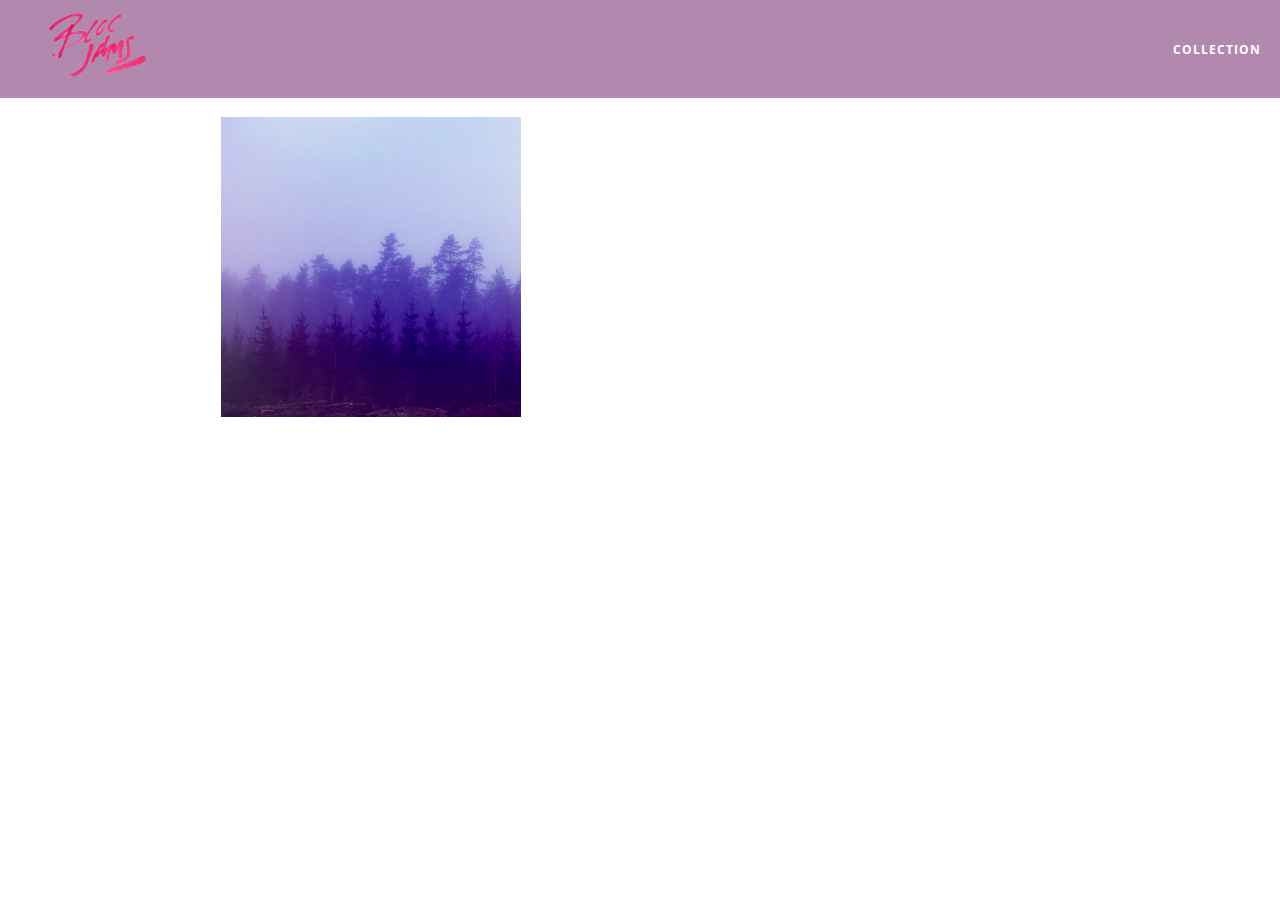
==== album.html @ f6e20ae8 "checkpoint 6 album view: completed" ====
<!DOCTYPE html>
 <html>
     <head>
         <title>Bloc Jams</title>
         <meta name="viewport" content="width=device-width, initial-scale=1">
         <link rel="stylesheet" type="text/css" href="http://fonts.googleapis.com/css?family=Open+Sans:400,800,600,700,300">
         <link rel="stylesheet" type="text/css" href="http://code.ionicframework.com/ionicons/2.0.1/css/ionicons.min.css">
         <link rel="stylesheet" type="text/css" href="styles/normalize.css">
         <link rel="stylesheet" type="text/css" href="styles/main.css">
         <link rel="stylesheet" type="text/css" href="styles/album.css">
     </head>
     <body class="album">
         <nav class="navbar"> <!-- nav bar -->
             <a href="index.html"  class="logo">
                 <img src="assets/images/bloc_jams_logo.png" alt="bloc jams logo">
             </a>
             <div class="links-container">
                 <a href="collection.html" class="navbar-link">collection</a>
             </div>
         </nav>
         
         <main class="album-view container narrow">
             <section class="clearfix">
                 <div class="column half">
                     <img src="assets/images/album_covers/01.png" class="album-cover-art">
                 </div>
                 <div class="album-view-details column half">
                     <h2 class="album-view-title">The Colors</h2>
                     <h3 class="album-view-artist">Pablo Picasso</h3>
                     <h5 class="album-view-release-info">1909 Spanish Records</h5>
                 </div>
             </section>
             <table class="album-view-song-list">
                 <tr class="album-view-song-item">
                     <td class="song-item-number">1</td>
                     <td class="song-item-title">Blue</td>
                     <td class="song-item-duration">X:XX</td>
                 </tr>
                 <tr class="album-view-song-item">
                     <td class="song-item-number">2</td>
                     <td class="song-item-title">Red</td>
                     <td class="song-item-duration">X:XX</td>
                 </tr>
                 <tr class="album-view-song-item">
                     <td class="song-item-number">3</td>
                     <td class="song-item-title">Green</td>
                     <td class="song-item-duration">X:XX</td>
                 </tr>
                 <tr class="album-view-song-item">
                     <td class="song-item-number">4</td>
                     <td class="song-item-title">Purple</td>
                     <td class="song-item-duration">X:XX</td>
                 </tr>
                 <tr class="album-view-song-item">
                     <td class="song-item-number">5</td>
                     <td class="song-item-title">Black</td>
                     <td class="song-item-duration">X:XX</td>
                 </tr>
             </table>
         </main>
     </body>
 </html>
---- styles/main.css ----
*, *::before, *::after {
     -moz-box-sizing: border-box;
     -webkit-box-sizing: border-box;
     box-sizing: border-box;
 }

html {
     height: 100%; 
     font-size: 100%;
 }
 
 body {
     font-family: 'Open Sans'; 
     color: white;             
     min-height: 100%;         
 }

.navbar {
    position: relative;
    padding: 0.5rem;
     /* #1 */
     background-color: rgba(101,18,95,0.5);
     /* #2 */
     z-index: 1;
}

.navbar .logo {
    position: relative; 
    left: 2rem;
    cursor: pointer;
}

.navbar .links-container {
     display: table;
     position: absolute;
     top: 0;
     right: 0;
     height: 100px;
     color: white;
     /* #3 */
     text-decoration: none;
 }
 
 .links-container .navbar-link {
     display: table-cell;
     position: relative;
     height: 100%;
     padding-left: 1rem;
     padding-right: 1rem;
     /* #4 */
     vertical-align: middle;
     color: white;
     font-size: 0.625rem;
     letter-spacing: 0.05rem;
     font-weight: 700;
     text-transform: uppercase;
     /* #3 */
     text-decoration: none;
     cursor: pointer;
 }
 
   /* #5 */
 .links-container .navbar-link:hover {
     color: rgb(233,50,117);
 }

.container { 
    margin: 0 auto;
    max-width: 64rem;
}

.container.narrow {
    max-width: 56rem;
}

@media (min-width: 640px) {
    html { font-size: 112%; }  

.column {
    float: left;
    padding-left: 1rem;
    padding-right: 1rem;
}

.column.full { width: 100%; }
.column.two-thirds { width: 66.7%; }
.column.half { width: 50%; }
.column.third { width: 33.3%; }
.column.fourth { width: 25%; }
.column.flow-opposite { float: right; }
}

@media (min-width: 1024px) {
    html { font-size: 120%; }  
}

.clearfix::before,

.clearfix::after {
    content: "";
    display: table;
}

.clearfix::after {
    clear: both;
}
---- styles/album.css ----
body.album {
     background-image: url(../assets/images/blurred_backgrounds/blur_bg_3.jpg);
     background-repeat: no-repeat;
     background-attachment: fixed;
     background-position: center center;
     background-size: cover;
 }
 
 .album-cover-art {
     position: relative;
     left: 20%;
     margin-top: 1rem;
     width: 60%;
 }
 
 .album-view-details {
     position: relative;
     top: 1.5rem;
     padding: 1rem;
 }
 
 .album-view-details .album-view-title {
     font-weight: 300;
     font-size: 2rem;
 }
 
 .album-view-details .album-view-artist {
     font-weight: 300;
     font-size: 1.5rem;
 }
 
 .album-view-details .album-view-release-info {
     font-weight: 300;
     font-size: 0.75rem;
 }

.album-view-song-list {
     width: 90%;
     margin: 1.5rem auto;
     font-weight: 300;
     font-size: 0.75em;
     border-collapse: collapse;
 }
 
 .album-view-song-item {
     height: 3rem;
     /* #1 */
     border-bottom: 1px solid rgba(255,255,255,0.5);
 }
 
 .song-item-number {
     width: 5%;
 }
 
 .song-item-title {
     width: 85%;
 }
 
 .song-item-duration {
     width: 5%;
 }
/* #2 */
 @media (max-width: 640px) and (min-width: 320px) {
     .album-view-details {
         text-align: center;
     }
     
     .album-view-title {
         margin-top: 0;   
     }
 }
 
 /* #3 */
 @media (max-width: 1024px) and (min-width: 320px) {
    .album-view-song-list {
         position: relative;
         top: 1rem;
         width: 80%;
         margin: auto;
     }
 }
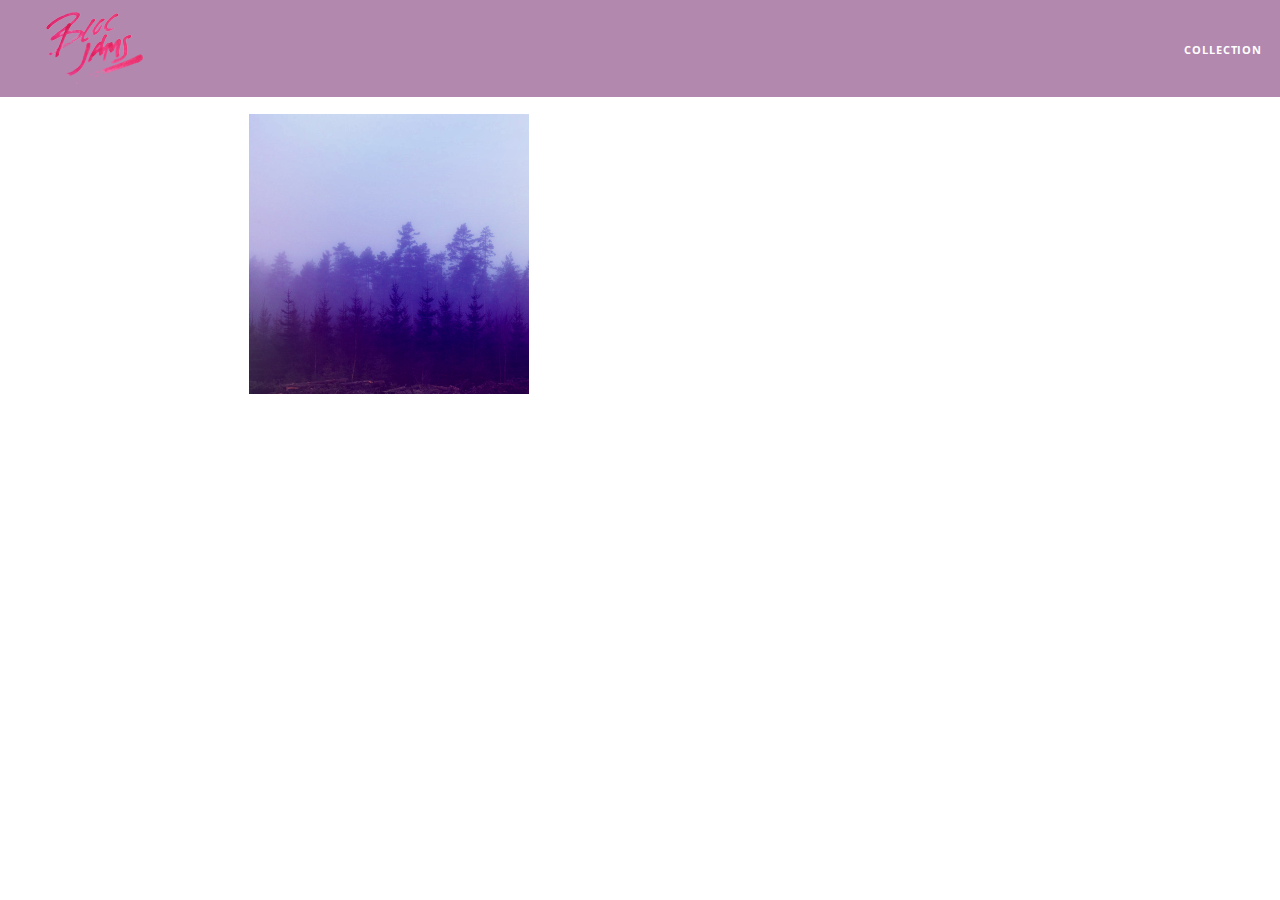
==== commit 7a7feeba: "checkpoint 12 playPause: completed" ====
--- a/album.html
+++ b/album.html
@@ -1,5 +1,5 @@
 <!DOCTYPE html>
- <html>
+<html>
      <head>
          <title>Bloc Jams</title>
          <meta name="viewport" content="width=device-width, initial-scale=1">
@@ -30,33 +30,9 @@
                      <h5 class="album-view-release-info">1909 Spanish Records</h5>
                  </div>
              </section>
-             <table class="album-view-song-list">
-                 <tr class="album-view-song-item">
-                     <td class="song-item-number">1</td>
-                     <td class="song-item-title">Blue</td>
-                     <td class="song-item-duration">X:XX</td>
-                 </tr>
-                 <tr class="album-view-song-item">
-                     <td class="song-item-number">2</td>
-                     <td class="song-item-title">Red</td>
-                     <td class="song-item-duration">X:XX</td>
-                 </tr>
-                 <tr class="album-view-song-item">
-                     <td class="song-item-number">3</td>
-                     <td class="song-item-title">Green</td>
-                     <td class="song-item-duration">X:XX</td>
-                 </tr>
-                 <tr class="album-view-song-item">
-                     <td class="song-item-number">4</td>
-                     <td class="song-item-title">Purple</td>
-                     <td class="song-item-duration">X:XX</td>
-                 </tr>
-                 <tr class="album-view-song-item">
-                     <td class="song-item-number">5</td>
-                     <td class="song-item-title">Black</td>
-                     <td class="song-item-duration">X:XX</td>
-                 </tr>
+             <table class="album-view-song-list">   
              </table>
          </main>
+         <script src="scripts/album.js"></script>
      </body>
  </html>--- a/styles/main.css
+++ b/styles/main.css
@@ -1,4 +1,4 @@
-*, *::before, *::after {
+ *, *::before, *::after {
      -moz-box-sizing: border-box;
      -webkit-box-sizing: border-box;
      box-sizing: border-box;
@@ -22,15 +22,15 @@
      background-color: rgba(101,18,95,0.5);
      /* #2 */
      z-index: 1;
-}
+ }
 
 .navbar .logo {
     position: relative; 
     left: 2rem;
-    cursor: pointer;
-}
-
-.navbar .links-container {
+     cursor: pointer;  /* produces the finger-pointer icon when you hover over the logo */
+ }
+ 
+ .navbar .links-container {
      display: table;
      position: absolute;
      top: 0;
@@ -64,6 +64,10 @@
      color: rgb(233,50,117);
  }
 
+.links-container .navbar-link:active {
+    background-color: white;  
+}
+
 .container { 
     margin: 0 auto;
     max-width: 64rem;
@@ -74,12 +78,13 @@
 }
 
 @media (min-width: 640px) {
-    html { font-size: 112%; }  
-
-.column {
-    float: left;
-    padding-left: 1rem;
-    padding-right: 1rem;
+   html { font-size: 112%; }
+    
+ .column {
+         float: left;
+         padding-left: 1rem;
+         padding-right: 1rem;
+     }
 }
 
 .column.full { width: 100%; }
@@ -91,16 +96,19 @@
 }
 
 @media (min-width: 1024px) {
-    html { font-size: 120%; }  
-}
+   html { font-size: 120%; }
+ }
 
 .clearfix::before,
 
 .clearfix::after {
-    content: "";
-    display: table;
+    
+   content: " ";
+    
+   display: table;
 }
 
 .clearfix::after {
-    clear: both;
+    
+   clear: both;
 }--- a/styles/album.css
+++ b/styles/album.css
@@ -50,8 +50,9 @@
  
  .song-item-number {
      width: 5%;
+     min-width: 30px;
  }
- 
+
  .song-item-title {
      width: 85%;
  }
@@ -59,6 +60,28 @@
  .song-item-duration {
      width: 5%;
  }
+
+ .album-song-button {
+     text-align: center;
+     font-size: 14px;
+     background-color: white;
+     color: rgb(210, 40, 123);
+     border-radius: 50% 50%;
+     display: inline-block;
+     width: 28px;
+     height: 28px;
+ }
+ 
+ .album-song-button:hover {
+     cursor: pointer;
+     color: white;
+     background-color: rgb(210, 40, 123);
+ }
+ 
+ .album-song-button span {
+     line-height: 28px;
+ }
+
 /* #2 */
  @media (max-width: 640px) and (min-width: 320px) {
      .album-view-details {
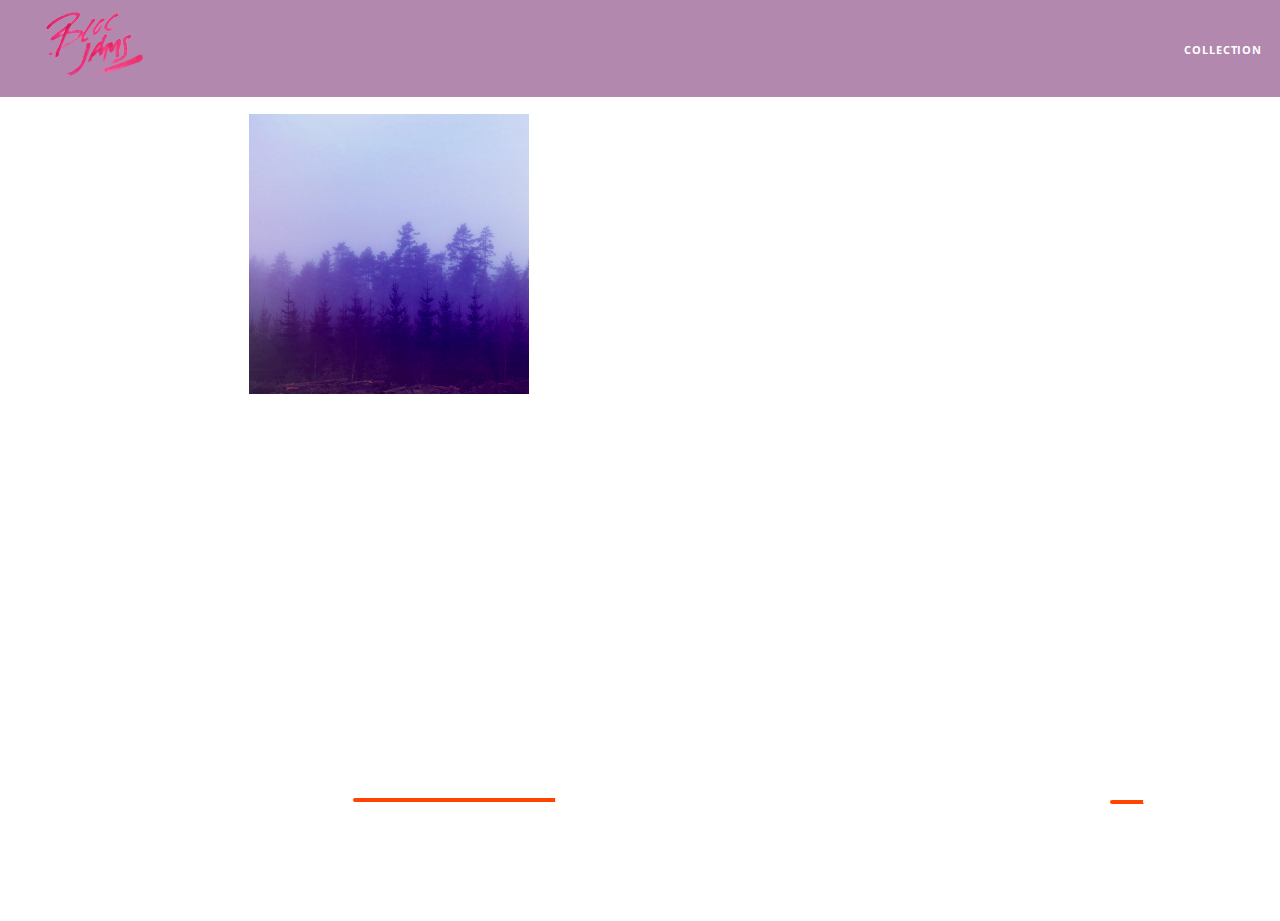
==== commit dcdd87f1: "checkpoint 15 musicPlayer: completed" ====
--- a/album.html
+++ b/album.html
@@ -8,6 +8,7 @@
          <link rel="stylesheet" type="text/css" href="styles/normalize.css">
          <link rel="stylesheet" type="text/css" href="styles/main.css">
          <link rel="stylesheet" type="text/css" href="styles/album.css">
+         <link rel="stylesheet" type="text/css" href="styles/player_bar.css">
      </head>
      <body class="album">
          <nav class="navbar"> <!-- nav bar -->
@@ -33,6 +34,43 @@
              <table class="album-view-song-list">   
              </table>
          </main>
+         
+         <section class="player-bar">
+             <div class="container">
+                 <div class="control-group main-controls">
+                     <a class="previous">
+                         <span class="ion-skip-backward"></span>
+                     </a>
+                     <a class="play-pause">
+                         <span class="ion-play"></span>
+                     </a>
+                     <a class="next">
+                         <span class="ion-skip-forward"></span>
+                     </a>
+                 </div>
+                 <div class="control-group currently-playing">
+                     <h2 class="song-name">My dumb song</h2>
+                     <div class="seek-control">
+                         <div class="seek-bar">
+                             <div class="fill"></div>
+                             <div class="thumb"></div>
+                         </div>
+                         <div class="current-time">2:30</div>
+                         <div class="total-time">4:45</div>
+                     </div>
+                     <h2 class="artist-song-mobile">My dumb song - Fallout Boy</h2>
+                     <h3 class="artist-name">Fallout Boy</h3>
+                 </div>
+                 <div class="control-group volume">
+                   <span class="ion-volume-high icon"></span>
+                     <div class="seek-bar">
+                         <div class="fill"></div>
+                         <div class="thumb"></div>
+                     </div>  
+                 </div>
+             </div>
+         </section>
          <script src="scripts/album.js"></script>
+         
      </body>
  </html>--- a/styles/album.css
+++ b/styles/album.css
@@ -1,9 +1,11 @@
 body.album {
-     background-image: url(../assets/images/blurred_backgrounds/blur_bg_3.jpg);
-     background-repeat: no-repeat;
-     background-attachment: fixed;
-     background-position: center center;
-     background-size: cover;
+    background-image: url(../assets/images/blurred_backgrounds/blur_bg_3.jpg);
+    background-repeat: no-repeat;
+    background-attachment: fixed;
+    background-position: center center;
+    background-size: cover;
+    padding-bottom: 200px;
+    
  }
  
  .album-cover-art {
--- a/styles/player_bar.css
+++ b/styles/player_bar.css
@@ -0,0 +1,185 @@
+.player-bar {
+     position: fixed;
+     bottom: 0;
+     left: 0;
+     right: 0;
+     height: 200px;
+     background-color: rgba(255, 255, 255, 0.3);
+     z-index: 100;
+ }
+
+.player-bar a {
+     font-size: 1.1rem;
+     vertical-align: middle;
+ }
+
+ .player-bar a,
+ .player-bar a:hover {
+     color: white;
+     cursor: pointer;
+     text-decoration: none;
+ }
+ 
+ .player-bar .container {
+     display: table;
+     padding: 0;
+     width: 90%;
+     min-height: 100%;
+ }
+ 
+ .player-bar .control-group {
+     display: table-cell;
+     vertical-align: middle;
+ }
+ 
+ .player-bar .main-controls {
+     width: 25%;
+     text-align: left;
+     padding-right: 1rem;
+ }
+
+.player-bar .main-controls .previous {
+     margin-right: 16.5%;
+ }
+ 
+ .player-bar .main-controls .play-pause {
+     margin-right: 15%;
+     font-size: 1.6rem;
+ }
+
+ .player-bar .currently-playing {
+     width: 50%;
+     text-align: center;
+     position: relative;
+ }
+ 
+.player-bar .currently-playing .song-name,
+ .player-bar .currently-playing .artist-name,
+ .player-bar .currently-playing .artist-song-mobile {
+     text-align: center;
+     font-size: 0.75rem;
+     margin: 0;
+     position: absolute;
+     width: 100%;
+     font-weight: 300;
+ }
+ 
+ .player-bar .currently-playing .song-name,
+ .player-bar .currently-playing .artist-song-mobile {
+     top: 1.1rem;
+ }
+ 
+ .player-bar .currently-playing .artist-name {
+     bottom: 1.1rem;
+ }
+ 
+ .player-bar .currently-playing .artist-song-mobile {
+     display: none;
+ }
+
+.seek-control {
+     position: relative;
+     font-size: 0.8rem;
+ }
+ 
+ .seek-control .current-time {
+     position: absolute;
+     top: 0.5rem;
+ }
+ 
+ .seek-control .total-time {
+     position: absolute;
+     right: 0;
+     top: 0.5rem;
+ }
+ 
+ .seek-bar {
+     height: 0.25rem;
+     background-color: rgba(255, 255, 255, 0.3);
+     border-radius: 2px;
+     position: relative;
+     cursor: pointer;
+ }
+ 
+ .seek-bar .fill {
+     background-color: orangered;
+     width: 36%;
+     height: 0.25rem;
+     border-radius: 2px;
+ }
+ 
+ .seek-bar .thumb {
+     position: absolute;
+     height: 0.5rem;
+     width: 0.5rem;
+     background-color: white;
+     left: 36%;
+     top: 50%;
+     /* #1 */
+     margin-left: -0.25rem;
+     margin-top: -0.25rem;
+     border-radius: 50%;
+     cursor: pointer;
+     -webkit-transition: all 100ms ease-in-out;
+        -moz-transition: all 100ms ease-in-out;
+             transition: all 100ms ease-in-out;
+ }
+ 
+ .seek-bar:hover .thumb {
+     width: 1.1rem;
+     height: 1.1rem;
+     margin-top: -0.5rem;
+     margin-left: -0.5rem;
+ }
+
+ .player-bar .volume {
+     width: 25%;
+     text-align: right;
+ }
+
+.player-bar .volume .icon {
+     font-size: 1.1rem;
+     display: inline-block;
+     vertical-align: middle;
+ }
+ 
+ .player-bar .volume .seek-bar {
+     display: inline-block;
+     width: 5.75rem;
+     vertical-align: middle;
+ }
+
+@media (max-width: 640px) {
+     .player-bar {
+         padding: 1rem;
+         background-color: rgba(0,0,0,0.6);
+     }
+ 
+     .player-bar .main-controls,
+     .player-bar .currently-playing,
+     .player-bar .volume {
+         display: block;
+         margin: 0 auto;
+         padding: 0;
+         width: 100%;
+         text-align: center;
+     }
+     
+     .player-bar .main-controls,
+     .player-bar .volume {
+         min-height: 3.5rem;
+     }
+     
+     .player-bar .currently-playing {
+         min-height: 2.5rem;
+     }
+      
+     .player-bar .artist-name,
+     .player-bar .song-name {
+         display: none;
+     }
+ 
+     .player-bar .currently-playing .artist-song-mobile {
+         display: block;
+     }
+ }